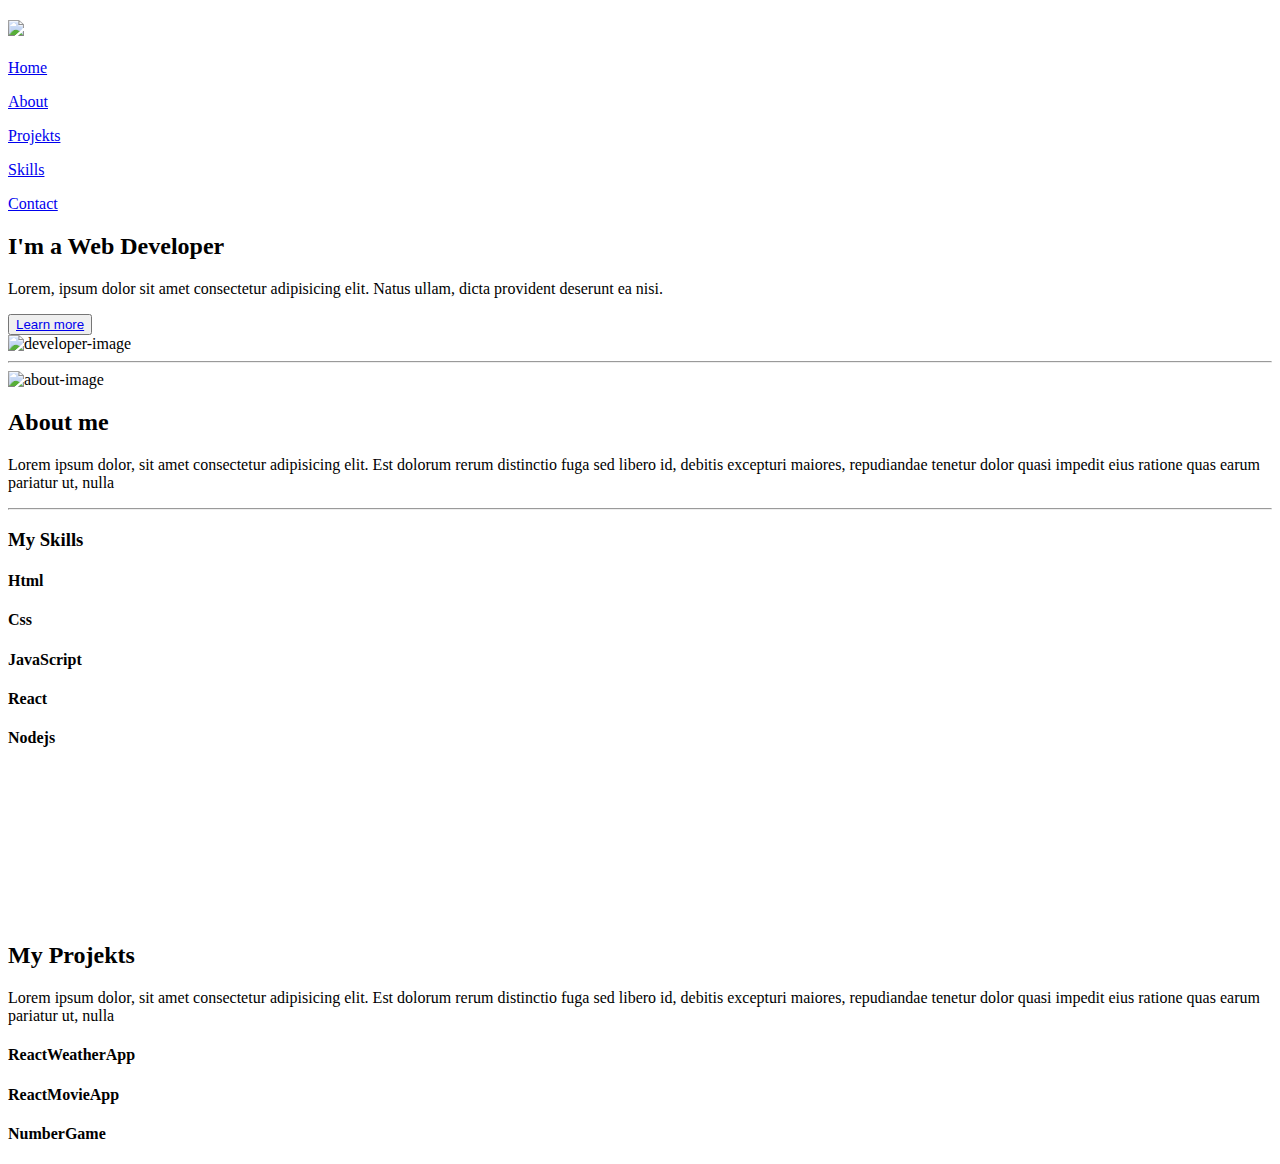
==== index.html @ 3fd4c650 "projects wurden hinzugefügt" ====
<!DOCTYPE html>
<html lang="en">
  <head>
    <meta charset="UTF-8" />
    <meta name="viewport" content="width=device-width, initial-scale=1.0" />
    <title>Document</title>
    <link
      href="https://fonts.googleapis.com/css2?family=Montserrat&display=swap"
      rel="stylesheet"
    />
    <link
      rel="stylesheet"
      href="https://cdnjs.cloudflare.com/ajax/libs/font-awesome/5.14.0/css/all.min.css"
      integrity="sha512-1PKOgIY59xJ8Co8+NE6FZ+LOAZKjy+KY8iq0G4B3CyeY6wYHN3yt9PW0XpSriVlkMXe40PTKnXrLnZ9+fkDaog=="
      crossorigin="anonymous"
    />
    <link rel="stylesheet" href="main.css" />
  </head>
  <body>
    <div class="container">
      <nav>
        <h3 id="logo"><img src="./gallery/assets/gallery/neu logo.png"></h3>
        <div class="nav-links">
          <p class="nav-link"><a href="#logo">Home</a></p>
          <p class="nav-link"><a href="#about">About</a></p>
          <p class="nav-link"><a href="#about">Projekts</a></p>
          <p class="nav-link"><a href="#vid">Skills</a></p>
          <p class="nav-link"><a href="#vid">Contact</a></p>
        </div>
      </nav>
      <section id="developer">
        <div class="developer-text">
          <h2>I'm a <span> Web Developer</span></h2>
          <p>
            Lorem, ipsum dolor sit amet consectetur adipisicing elit. Natus
            ullam, dicta provident deserunt ea nisi.
          </p>
          <button><a href="#about">Learn more</a></button>
        </div>
        <div class="img developer-img">
          <img
            src="./gallery/assets/gallery/business-2717063.jpg"
            alt="developer-image"/>
        </div>
        
      </section>
      <hr />
      <section id="about">
        <div class="img about-img">
          <img
            src="./gallery/assets/gallery/IMG_2217.JPG"
            alt="about-image"
          />
        </div>
        
        <div class="about-text">
          <h2>About <span>me</span></h2>
          <p>
            Lorem ipsum dolor, sit amet consectetur adipisicing elit. Est
            dolorum rerum distinctio fuga sed libero id, debitis excepturi
            maiores, repudiandae tenetur dolor quasi impedit eius ratione quas
            earum pariatur ut, nulla 
          </p>
        </div>
       
      </section>
      <hr />
      
      <section id="vid">
        <h3>My <span>Skills</span></h3>
        <div class="card-wrapper">
          <div class="card">
            <i class="fab fa-html5 icon"></i>
            <h4 class="card-text">Html</h4>
          </div>
          <div class="card">
            <i class="fab fa-css3-alt icon"></i>
            <h4 class="card-text">Css</h4>
          </div>
          <div class="card">
            <i class="fab fa-js-square icon"></i>
            <h4 class="card-text">JavaScript</h4>
          </div>
          <div class="card">
            <i class="fab fa-react icon"></i>
            <h4 class="card-text">React</h4>
          </div>
          <div class="card">
            <i class="fab fa-node icon"></i>
            <h4 class="card-text">Nodejs</h4>
          </div>
        </div>
        <div class="video">
          <video muted autoplay loop>
            <source src="./gallery/assets/gallery/video1.mp4" />
          </video>
        </div>
      </section>
    
      <section id="projekts">
       
        <div class="about-text2">
          <h2>My <span>Projekts</span></h2>
          <p>
            Lorem ipsum dolor, sit amet consectetur adipisicing elit. Est
            dolorum rerum distinctio fuga sed libero id, debitis excepturi
            maiores, repudiandae tenetur dolor quasi impedit eius ratione quas
            earum pariatur ut, nulla 
          </p>
        </div>
        <div class="card-wrapper">
          <div class="card2 kinder">
            
            <h4 class="card-text">ReactWeatherApp</h4>
          </div>
          <div class="card2 brücke">
            
            <h4 class="card-text">ReactMovieApp</h4>
          </div>
          <div class="card2 space">
          
            
            <h4 class="card-text">NumberGame</h4>
          </div>
        </div>
       
      </section>
    </div>
    <script
      src="https://cdnjs.cloudflare.com/ajax/libs/ScrollMagic/2.0.7/ScrollMagic.min.js"
      integrity="sha512-HzAEuXwhLxwm/Jj+5ecdjzrRVrjuh2ZeIxyT1Ln37TO5pWNMnKBuU7cfd1wvRQ/k86w1oC174Yk1T7aRlBpIcA=="
      crossorigin="anonymous"
    ></script>
    <script
      src="https://cdnjs.cloudflare.com/ajax/libs/ScrollMagic/2.0.7/plugins/animation.gsap.min.js"
      integrity="sha512-A98SmLRZISk4eIxQBeCm8k0jAcwN3A3lBx4hr7baoMpV1VpxcxlZIhi5fJIZN50sQ5RlCzx8yV+Voy2cR6x0aA=="
      crossorigin="anonymous"
    ></script>
    <script
      src="https://cdnjs.cloudflare.com/ajax/libs/gsap/3.5.1/gsap.min.js"
      integrity="sha512-IQLehpLoVS4fNzl7IfH8Iowfm5+RiMGtHykgZJl9AWMgqx0AmJ6cRWcB+GaGVtIsnC4voMfm8f2vwtY+6oPjpQ=="
      crossorigin="anonymous"
    ></script>
    <script src="main.js"></script>
  </body>
</html>
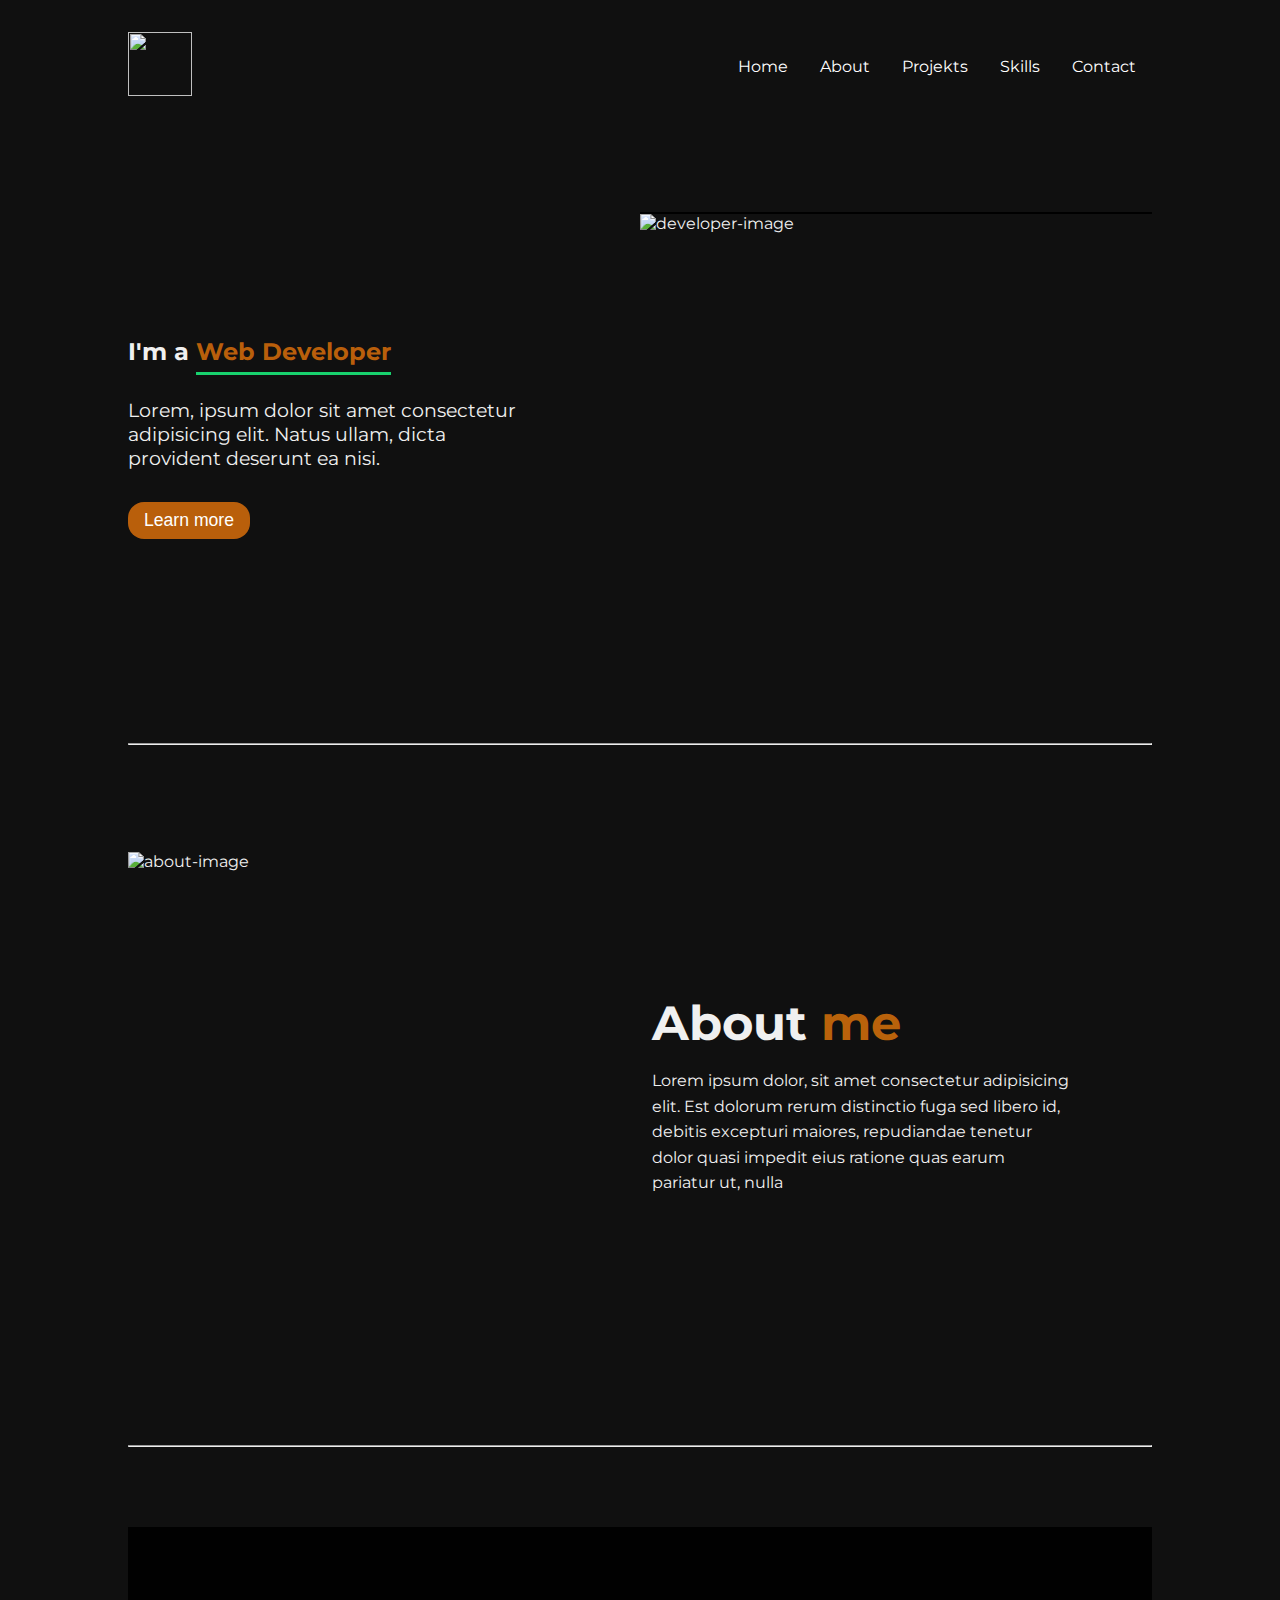
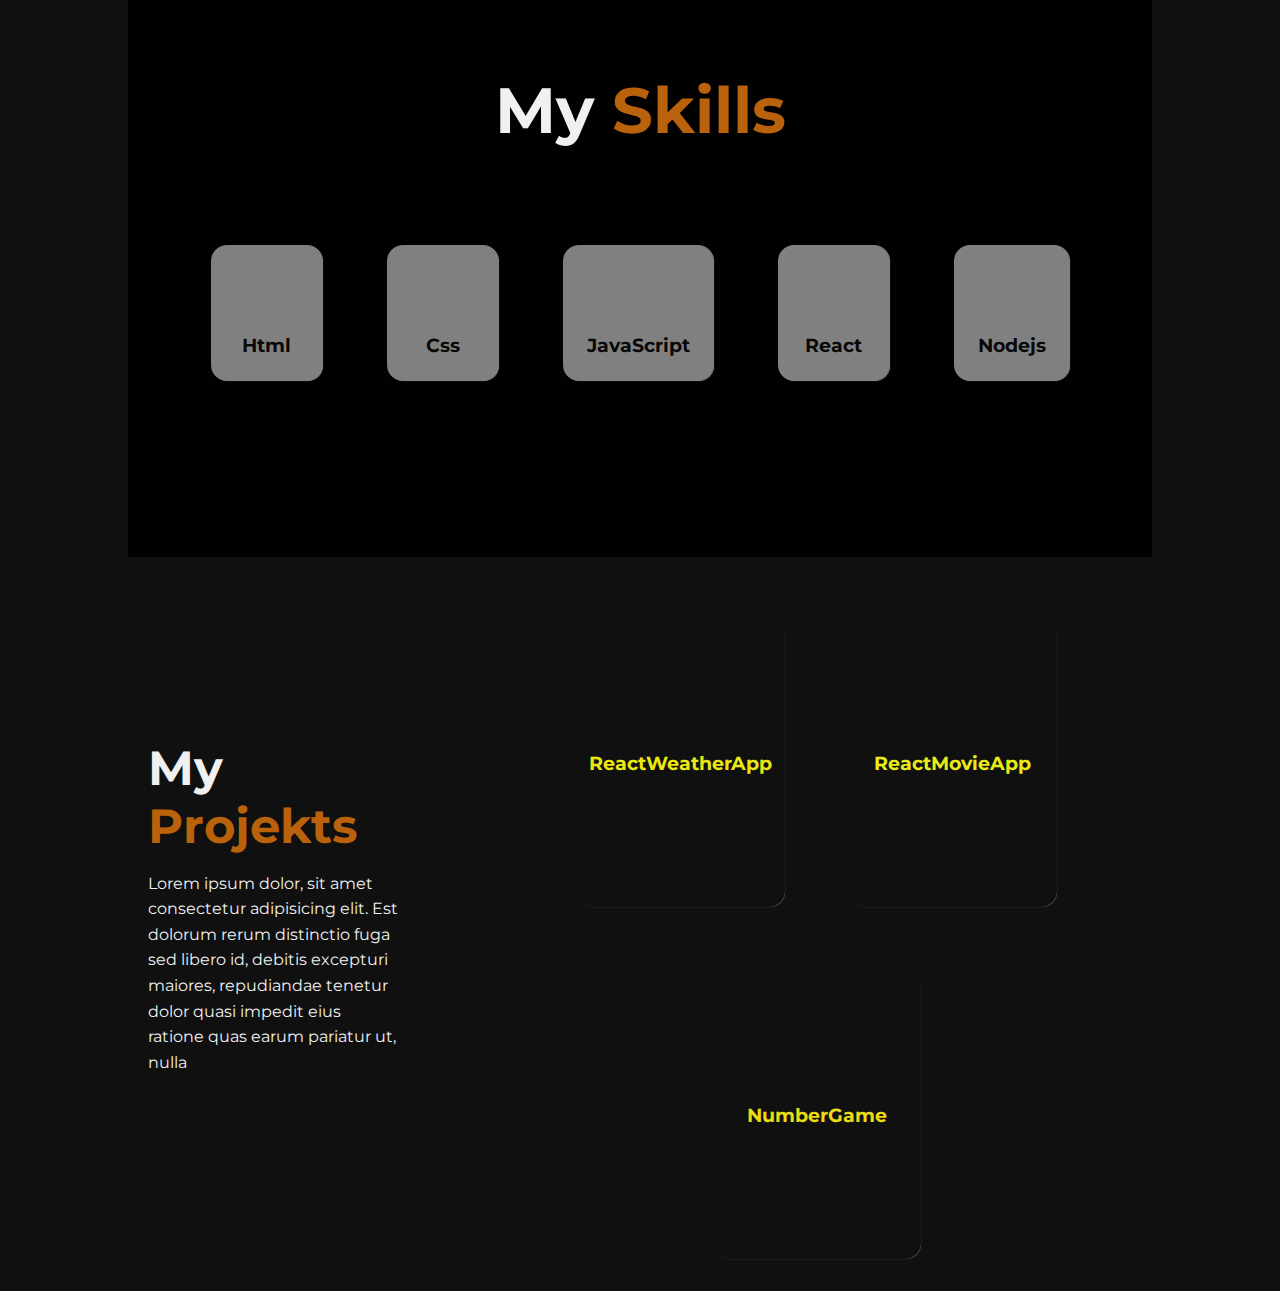
==== commit 327e6ab9: "formatting" ====
--- a/index.html
+++ b/index.html
@@ -19,7 +19,7 @@
   <body>
     <div class="container">
       <nav>
-        <h3 id="logo"><img src="./gallery/assets/gallery/neu logo.png"></h3>
+        <h3 id="logo"><img src="./gallery/assets/gallery/neu logo.png" /></h3>
         <div class="nav-links">
           <p class="nav-link"><a href="#logo">Home</a></p>
           <p class="nav-link"><a href="#about">About</a></p>
@@ -40,32 +40,28 @@
         <div class="img developer-img">
           <img
             src="./gallery/assets/gallery/business-2717063.jpg"
-            alt="developer-image"/>
+            alt="developer-image"
+          />
         </div>
-        
       </section>
       <hr />
       <section id="about">
         <div class="img about-img">
-          <img
-            src="./gallery/assets/gallery/IMG_2217.JPG"
-            alt="about-image"
-          />
+          <img src="./gallery/assets/gallery/IMG_2217.JPG" alt="about-image" />
         </div>
-        
+
         <div class="about-text">
           <h2>About <span>me</span></h2>
           <p>
             Lorem ipsum dolor, sit amet consectetur adipisicing elit. Est
             dolorum rerum distinctio fuga sed libero id, debitis excepturi
             maiores, repudiandae tenetur dolor quasi impedit eius ratione quas
-            earum pariatur ut, nulla 
+            earum pariatur ut, nulla
           </p>
         </div>
-       
       </section>
       <hr />
-      
+
       <section id="vid">
         <h3>My <span>Skills</span></h3>
         <div class="card-wrapper">
@@ -96,34 +92,28 @@
           </video>
         </div>
       </section>
-    
+
       <section id="projekts">
-       
         <div class="about-text2">
           <h2>My <span>Projekts</span></h2>
           <p>
             Lorem ipsum dolor, sit amet consectetur adipisicing elit. Est
             dolorum rerum distinctio fuga sed libero id, debitis excepturi
             maiores, repudiandae tenetur dolor quasi impedit eius ratione quas
-            earum pariatur ut, nulla 
+            earum pariatur ut, nulla
           </p>
         </div>
         <div class="card-wrapper">
           <div class="card2 kinder">
-            
             <h4 class="card-text">ReactWeatherApp</h4>
           </div>
           <div class="card2 brücke">
-            
             <h4 class="card-text">ReactMovieApp</h4>
           </div>
           <div class="card2 space">
-          
-            
             <h4 class="card-text">NumberGame</h4>
           </div>
         </div>
-       
       </section>
     </div>
     <script
@@ -143,4 +133,4 @@
     ></script>
     <script src="main.js"></script>
   </body>
-</html>+</html>
--- a/main.css
+++ b/main.css
@@ -0,0 +1,253 @@
+* {
+  margin: 0;
+  padding: 0;
+}
+body {
+  font-family: "Montserrat", sans-serif;
+  min-width: 100%;
+  min-height: 100vh;
+  background: rgba(0, 0, 0, 0.938);
+}
+.container {
+  width: 80%;
+  margin: 0 auto;
+  color: #f0f0f0;
+}
+#logo img {
+  width: 4rem;
+  height: 4rem;
+}
+nav {
+  display: flex;
+  justify-content: space-between;
+  align-items: center;
+  padding: 2rem 0;
+}
+.nav-links {
+  display: flex;
+  align-items: center;
+}
+.nav-link {
+  margin: 0 1rem;
+}
+.nav-links a {
+  text-decoration: none;
+  color: white;
+}
+.nav-links a:hover {
+  font-weight: 800;
+  color: rgb(185, 95, 11);
+}
+
+#developer {
+  margin: 5rem 0;
+  width: 100%;
+  height: 50vh;
+  display: flex;
+  justify-content: space-between;
+  align-items: center;
+}
+.developer-text {
+  width: 40%;
+}
+.developer-text h1 {
+  font-size: 5rem;
+}
+.developer-text p {
+  font-size: 1.2rem;
+  margin: 2rem 0;
+}
+.developer-text button {
+  border: none;
+  border-radius: 1rem;
+  background: none;
+  padding: 0.5rem 1rem;
+  font-size: 1.1rem;
+  color: white;
+  background: rgb(185, 95, 11);
+}
+.developer-text button a {
+  text-decoration: none;
+  color: #fff;
+}
+.developer-text button:hover {
+  background: rgba(0, 0, 0, 0.938);
+}
+.img {
+  width: 100%;
+  height: 100%;
+  overflow: hidden;
+}
+.developer-img {
+  width: 50%;
+  z-index: -2;
+  border-image-slice: 1;
+  border-top: 2px solid;
+  border-image-source: linear-gradient(to left, black, black);
+}
+.img img {
+  width: 100%;
+  height: 100%;
+  object-fit: cover;
+}
+
+.developer-text h2 span {
+  color: rgb(185, 95, 11);
+  border-bottom: 3px solid #18d26e;
+  padding-bottom: 6px;
+}
+.developer-text h2 span:hover {
+  color: #fff;
+  border-bottom: 2px solid rgb(185, 95, 11);
+  padding-bottom: 6px;
+}
+
+#about {
+  margin: 5rem 0;
+  height: 60vh;
+  display: flex;
+  align-items: center;
+  justify-content: space-between;
+}
+.about-text {
+  width: 50%;
+  margin-right: 5rem;
+  margin-left: 2%;
+}
+.about-text2 {
+  width: 30%;
+  margin-right: 5rem;
+  margin-left: 2%;
+}
+.about-text2 h2 {
+  font-size: 3rem;
+  margin-bottom: 1rem;
+}
+.about-text2 p {
+  line-height: 160%;
+}
+.about-text h2 {
+  font-size: 3rem;
+  margin-bottom: 1rem;
+}
+.about-text p {
+  line-height: 160%;
+}
+.about-img {
+  height: 90%;
+  width: 60%;
+}
+#vid {
+  position: relative;
+  display: flex;
+  flex-direction: column;
+  justify-content: center;
+  align-items: center;
+  width: 100%;
+  height: 70vh;
+  margin: 5rem 0;
+}
+#vid h3 {
+  font-size: 4rem;
+}
+span {
+  color: rgb(185, 98, 11);
+}
+.card-wrapper {
+  display: flex;
+  flex-wrap: wrap;
+  justify-content: center;
+  margin-top: 4rem;
+}
+.card,
+.card2 {
+  display: flex;
+  flex-direction: column;
+  align-items: center;
+  justify-content: center;
+  background: gray;
+  border-radius: 1rem;
+  padding: 1.5rem;
+  margin: 2rem;
+  box-shadow: 1px 1px 1px -1px gray;
+  color: rgba(0, 0, 0, 0.938);
+  cursor: pointer;
+  transition: transform 0.3s ease;
+}
+.card-text {
+  font-size: 1.2rem;
+}
+.card:hover,
+.card2:hover {
+  transform: scale(1.1);
+}
+.icon {
+  font-size: 5rem;
+  margin: 2rem;
+}
+.kinder {
+  background: url(https://foto.haberler.com/haber/2020/06/05/hava-durumu-5-haziran-meteoroloji-hava-durumu-13292567_8759_amp.jpg);
+  background-size: cover;
+  width: 10rem;
+  height: 15rem;
+  color: rgb(235, 231, 17);
+}
+.brücke {
+  background: url(https://www.naijatechguide.com/wp-content/uploads/2019/05/Top-best-Android-Apps-to-watch-and-stream-free-movies-online-600x400.jpg);
+  background-size: 100% 100%;
+  width: 10rem;
+  height: 15rem;
+  color: rgb(231, 235, 22);
+}
+.space {
+  background: url(https://az779572.vo.msecnd.net/screens-400/bde4deffc31d471e86c761f6541e3ff2);
+  background-position: 85% 30%;
+  width: 10rem;
+  height: 15rem;
+  color: rgb(235, 220, 19);
+}
+.video {
+  position: absolute;
+  top: 0;
+  left: 0;
+  width: 100%;
+  height: 100%;
+  z-index: -999;
+  background: rgba(0, 0, 0, 0.938);
+}
+.video video {
+  width: 100%;
+  height: 100%;
+  object-fit: cover;
+  opacity: 0.8;
+}
+#projekts {
+  margin: 5rem 0;
+  height: 60vh;
+  display: flex;
+  align-items: center;
+  justify-content: space-between;
+}
+
+@media (max-width: 535px) {
+  .container {
+    display: flex;
+    flex-direction: column;
+  }
+  #developer {
+    display: flex;
+    flex-direction: column;
+  }
+  #about {
+    display: flex;
+    flex-direction: column;
+  }
+  #vid {
+    display: flex;
+    flex-direction: column;
+  }
+  #projekts {
+    display: flex;
+    flex-direction: column;
+  }
+}
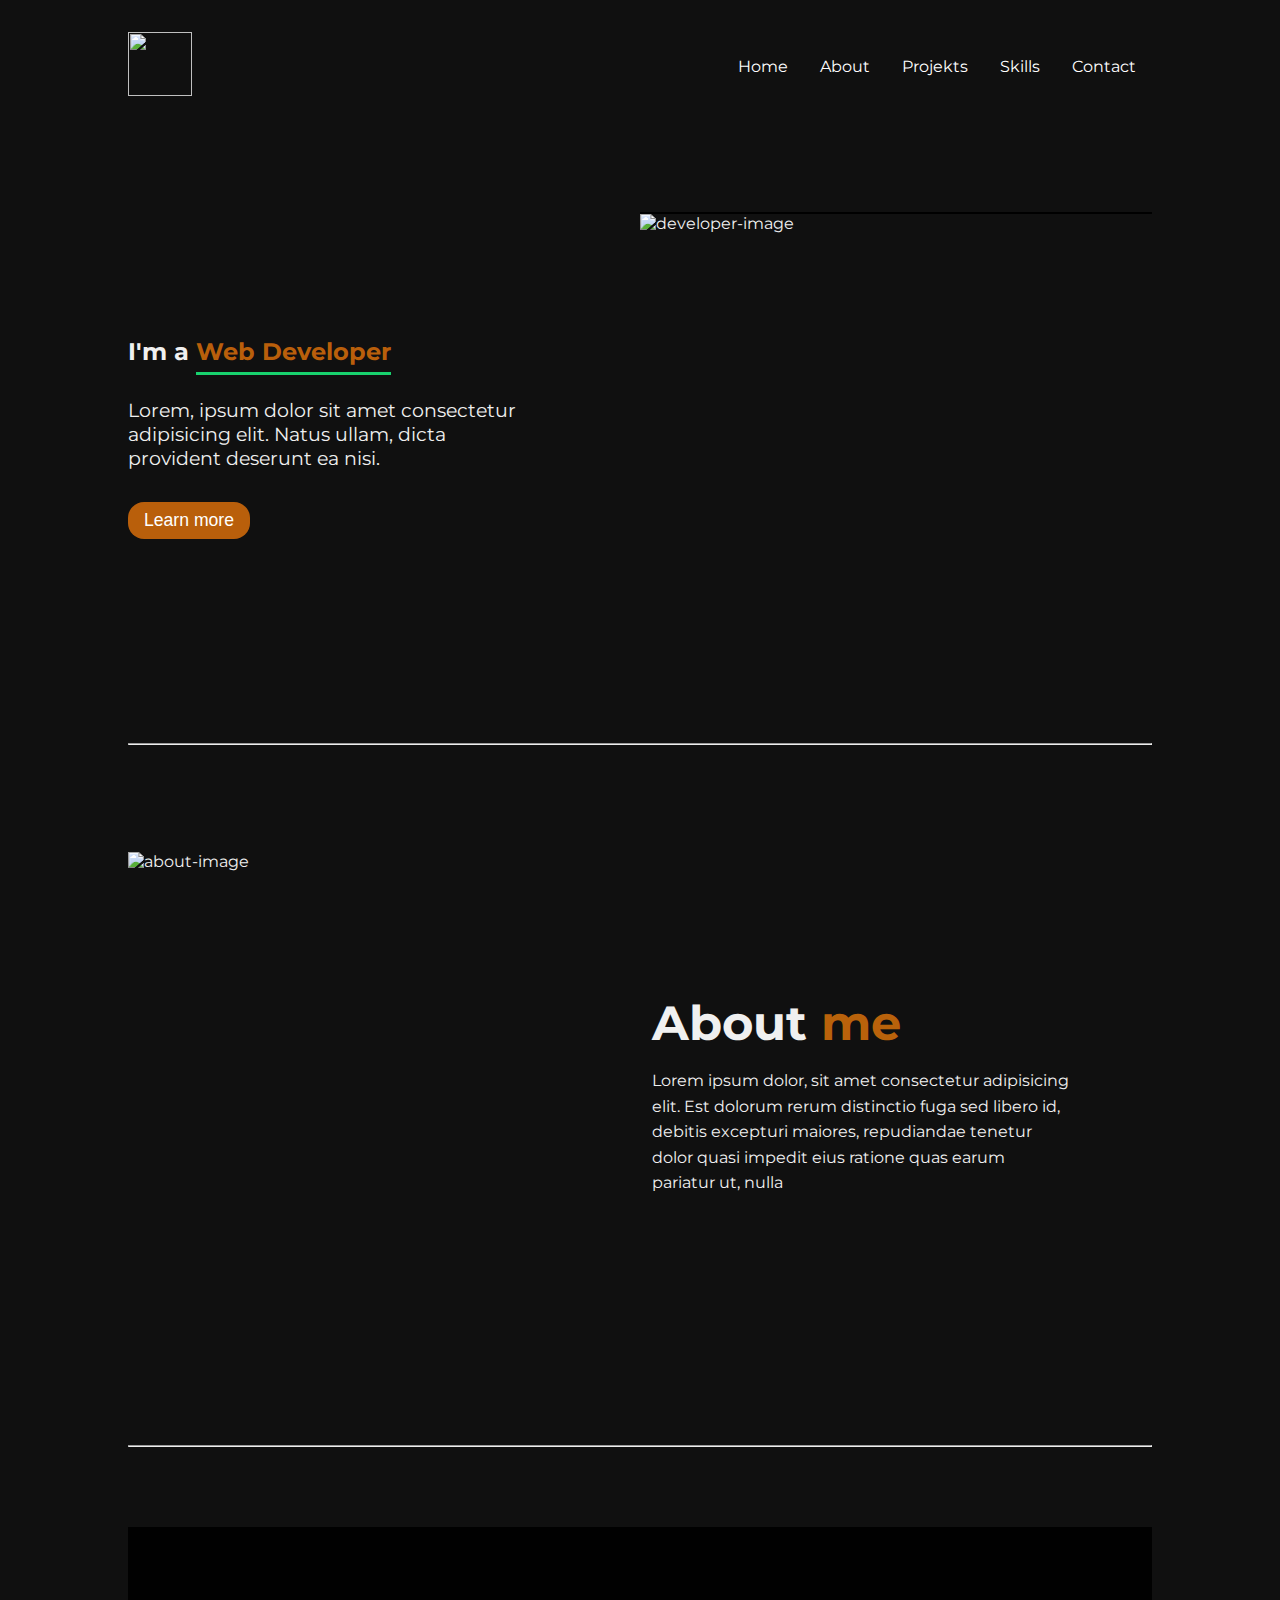
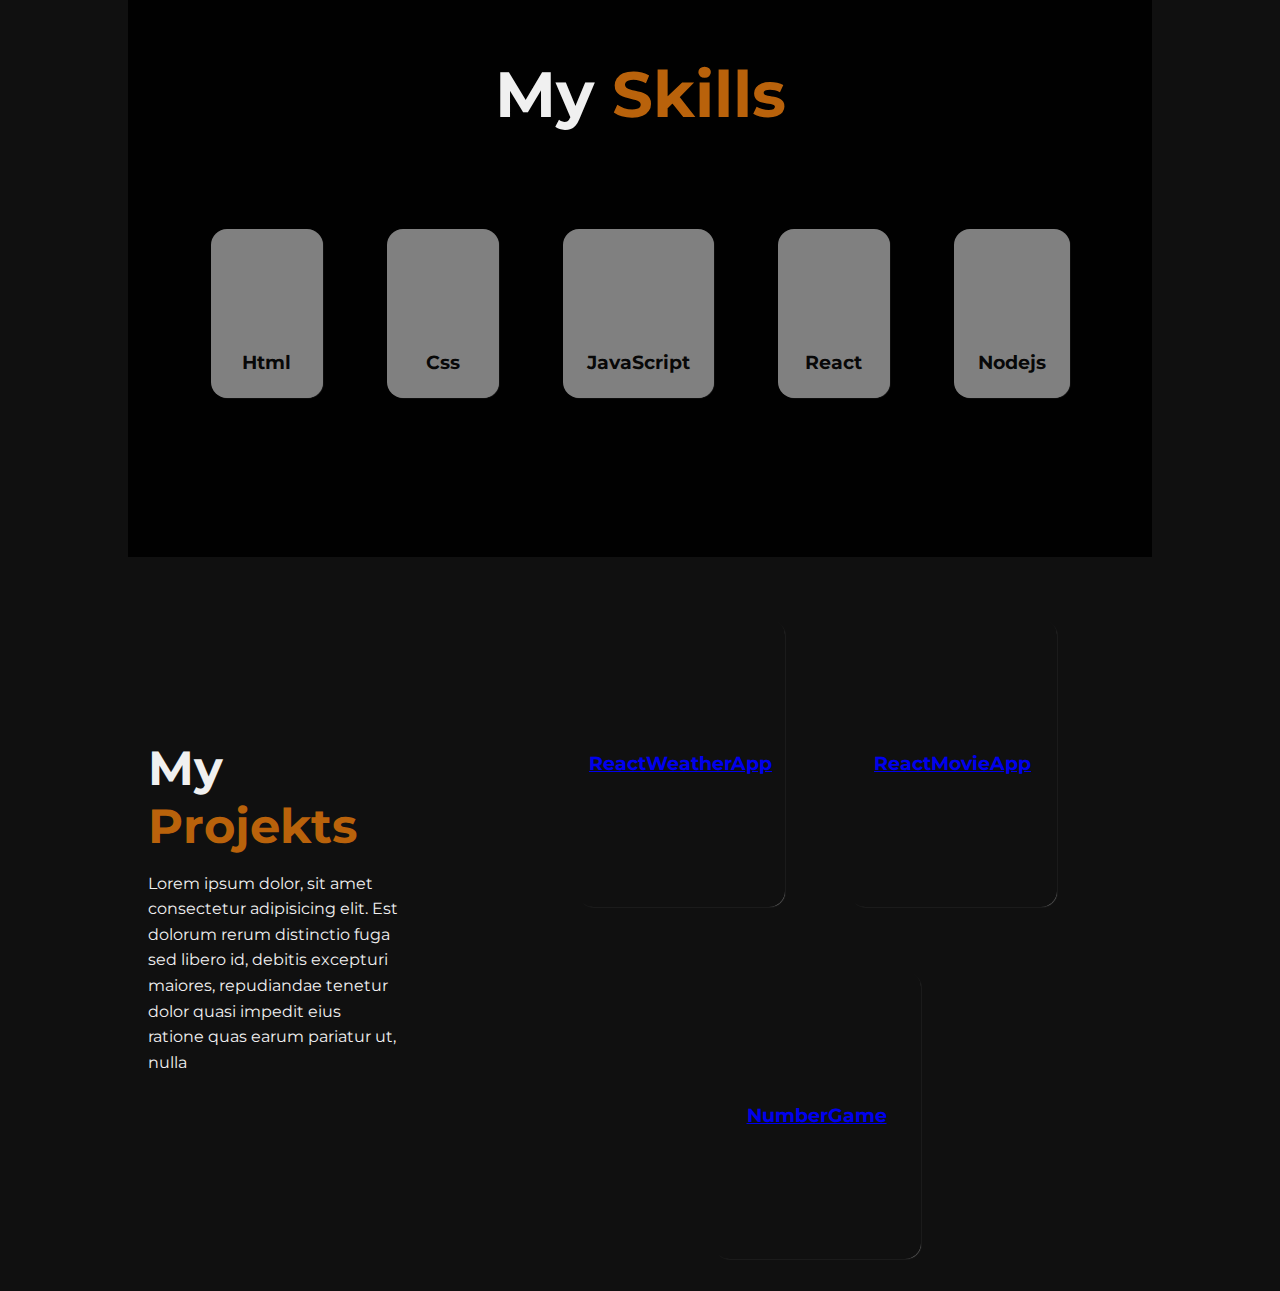
==== commit 9bd5f9ae: "skills href benutzt" ====
--- a/index.html
+++ b/index.html
@@ -47,7 +47,7 @@
       <hr />
       <section id="about">
         <div class="img about-img">
-          <img src="./gallery/assets/gallery/IMG_2217.JPG" alt="about-image" />
+          <img src="./gallery/assets/gallery/IMG_3125.JPG" alt="about-image" />
         </div>
 
         <div class="about-text">
@@ -66,23 +66,26 @@
         <h3>My <span>Skills</span></h3>
         <div class="card-wrapper">
           <div class="card">
-            <i class="fab fa-html5 icon"></i>
+            <a href="https://developer.mozilla.org/de/docs/Learn/Getting_started_with_the_web/HTML_basics"><i class="fab fa-html5 icon"></i></a>
             <h4 class="card-text">Html</h4>
           </div>
           <div class="card">
-            <i class="fab fa-css3-alt icon"></i>
+            <a href="https://developer.mozilla.org/de/docs/Learn/Getting_started_with_the_web/CSS_basics"><i class="fab fa-css3-alt icon"></i></a>
             <h4 class="card-text">Css</h4>
           </div>
           <div class="card">
-            <i class="fab fa-js-square icon"></i>
+            <a href="https://www.javascripttutorial.net/"><i class="fab fa-js-square icon"></i></a>
+
             <h4 class="card-text">JavaScript</h4>
           </div>
           <div class="card">
-            <i class="fab fa-react icon"></i>
+            <a href="https://reactjs.org/"><i class="fab fa-react icon"></i></a>
             <h4 class="card-text">React</h4>
           </div>
           <div class="card">
-            <i class="fab fa-node icon"></i>
+            <a href="https://nodejs.org/en/"><i class="fab fa-node icon"></i>
+            </a>
+
             <h4 class="card-text">Nodejs</h4>
           </div>
         </div>
@@ -104,14 +107,24 @@
           </p>
         </div>
         <div class="card-wrapper">
-          <div class="card2 kinder">
-            <h4 class="card-text">ReactWeatherApp</h4>
+          <div class="card2 weather">
+            <h4 class="card-text">
+              <a href="https://reactweatherappbaha.netlify.app/"
+                >ReactWeatherApp</a
+              >
+            </h4>
           </div>
-          <div class="card2 brücke">
-            <h4 class="card-text">ReactMovieApp</h4>
+          <div class="card2 movies">
+            <h4 class="card-text">
+              <a href="https://reactweatherappbaha.netlify.app/"
+                >ReactMovieApp</a
+              >
+            </h4>
           </div>
-          <div class="card2 space">
-            <h4 class="card-text">NumberGame</h4>
+          <div class="card2 game">
+            <h4 class="card-text">
+              <a href="https://reactweatherappbaha.netlify.app/">NumberGame</a>
+            </h4>
           </div>
         </div>
       </section>
--- a/main.css
+++ b/main.css
@@ -185,21 +185,21 @@
   font-size: 5rem;
   margin: 2rem;
 }
-.kinder {
+.weather {
   background: url(https://foto.haberler.com/haber/2020/06/05/hava-durumu-5-haziran-meteoroloji-hava-durumu-13292567_8759_amp.jpg);
   background-size: cover;
   width: 10rem;
   height: 15rem;
   color: rgb(235, 231, 17);
 }
-.brücke {
+.movies {
   background: url(https://www.naijatechguide.com/wp-content/uploads/2019/05/Top-best-Android-Apps-to-watch-and-stream-free-movies-online-600x400.jpg);
   background-size: 100% 100%;
   width: 10rem;
   height: 15rem;
   color: rgb(231, 235, 22);
 }
-.space {
+.game {
   background: url(https://az779572.vo.msecnd.net/screens-400/bde4deffc31d471e86c761f6541e3ff2);
   background-position: 85% 30%;
   width: 10rem;
